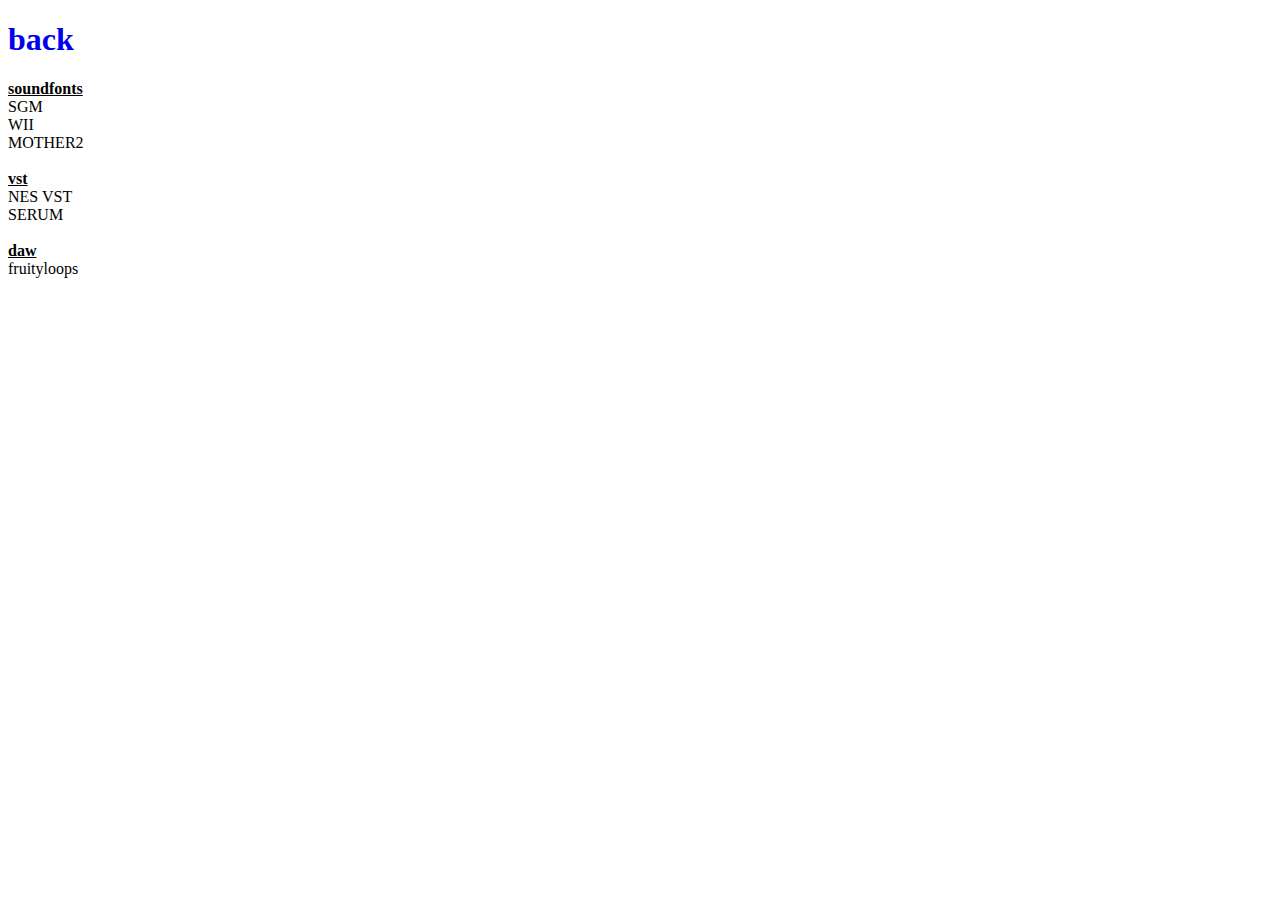
==== info.html @ e39a558f "Add files via upload" ====
<!DOCTYPE html>
<html lang="en">
<head>
    <meta charset="UTF-8">
    <meta name="viewport" content="width=device-width, initial-scale=1.0">
    <title>lunk4/info</title>
    <link rel="stylesheet" href="styles.css">
</head>
<body>
    
    <a href="index.html"><h1>back</h1></a>

    <strong>soundfonts</strong><br>
    SGM<br>
    WII<br>
    MOTHER2<br>

    <br>
    <strong>vst</strong>
    <br>
    NES VST<br>
    SERUM<br>

    <br>

    <strong>daw</strong><br>
    <fruityloops>fruityloops</fruityloops>



</body>
</html>
---- styles.css ----
body {
    text-align: left;
}

a {
    text-decoration: none;
    cursor: help;
}

strong {
    text-decoration-line: underline;
}

fade {
    font-size: xx-small;
}
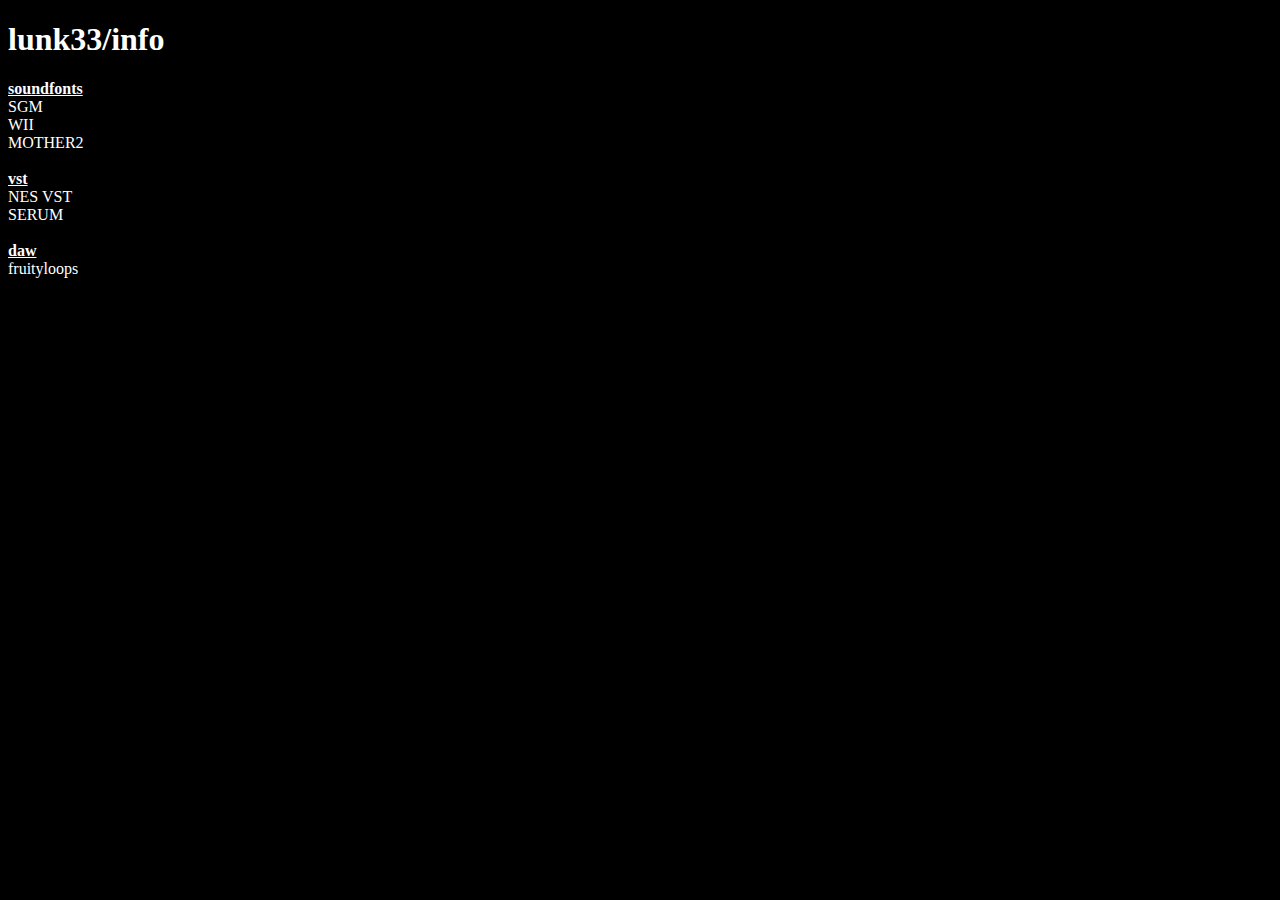
==== commit 1b186011: "full revamp" ====
--- a/info.html
+++ b/info.html
@@ -3,14 +3,15 @@
 <head>
     <meta charset="UTF-8">
     <meta name="viewport" content="width=device-width, initial-scale=1.0">
-    <title>lunk4/info</title>
+    <title>lunk33/info</title>
     <link rel="stylesheet" href="styles.css">
 </head>
 <body>
     
-    <a href="index.html"><h1>back</h1></a>
+    <h1>lunk33/info</h1>
 
     <strong>soundfonts</strong><br>
+    <s1>
     SGM<br>
     WII<br>
     MOTHER2<br>
@@ -26,6 +27,8 @@
     <strong>daw</strong><br>
     <fruityloops>fruityloops</fruityloops>
 
+    </s1>
+
 
 
 </body>
--- a/styles.css
+++ b/styles.css
@@ -1,16 +1,27 @@
 body {
     text-align: left;
+    font-family:Georgia;
+    background-color: black;
+    color: white;
+}
+
+h1 {
+    color: white;
+}
+
+h2 {
+    color: white;
 }
 
 a {
-    text-decoration: none;
     cursor: help;
+    color:blueviolet;
 }
 
 strong {
-    text-decoration-line: underline;
+    text-decoration: underline;
 }
 
-fade {
-    font-size: xx-small;
+s1 {
+    color: white;
 }